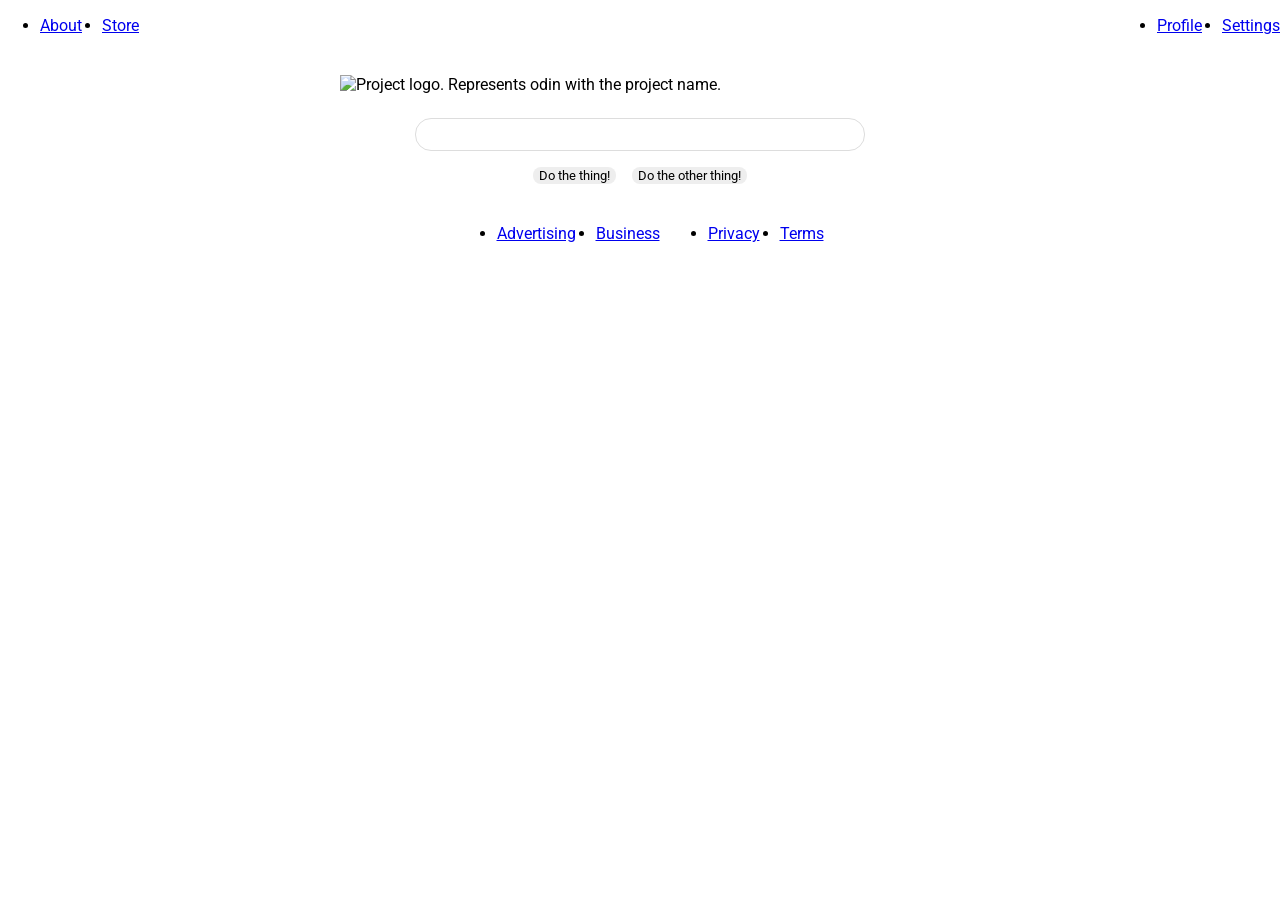
==== foundations/flex/06-flex-layout/index.html @ 82801564 "added layouts for header and footer, and added some styling to the buttons" ====
<!DOCTYPE html>
<html lang="en">
  <head>
    <meta charset="UTF-8">
    <meta http-equiv="X-UA-Compatible" content="IE=edge">
    <meta name="viewport" content="width=device-width, initial-scale=1.0">
    <title>LAYOUT</title>
    <link rel="stylesheet" href="./style.css">
  </head>
  <body>
    <div class="header">
      <ul class="left-links">
        <li><a href="#">About</a></li>
        <li><a href="#">Store</a></li>
      </ul>
      <ul class="right-links">
        <li><a href="#">Profile</a></li>
        <li><a href="#">Settings</a></li>
      </ul>
    </div>
    <div class="content">
      <img src="./logo.png" alt="Project logo. Represents odin with the project name.">
      <div class="input">
        <input type="text">
      <div class="buttons">
        <button>Do the thing!</button>
        <button>Do the other thing!</button>
      </div>
    </div>
    <div class="footer">
      <ul class="left-links1">
        <li><a href="#">Advertising</a></li>
        <li><a href="#">Business</a></li>
      </ul>
      <ul class="right-links1">
        <li><a href="#">Privacy</a></li>
        <li><a href="#">Terms</a></li>
      </ul>
    </div>
  </body>
</html>
---- foundations/flex/06-flex-layout/style.css ----
@import url('https://fonts.googleapis.com/css2?family=Roboto:wght@400;700&display=swap');

body {
  height: 100vh;
  margin: 0;
  overflow: hidden;
  font-family: Roboto, sans-serif;
}

img {
  width: 600px;
}

button {
  font-family: Roboto, sans-serif;
  border: none;
  border-radius: 8px;
  background: #eee;
}

input {
  border: 1px solid #ddd;
  border-radius: 16px;
  padding: 8px 24px;
  width: 400px;
}
.content {
  display: flex;
  flex-direction: column;
  align-items: center;
  gap: 24px;
  padding: 24px;
}
.buttons {
  display: flex;
  justify-content: center;
  gap: 16px;
  margin-top: 16px;
  

}
.text {
  display: flex;
  flex-direction: column;
  align-items: center;
  gap: 8px;
  margin:auto
}
.footer {
  display: flex;
  justify-content: center;
  align-items: center;
  gap: 8px;
  margin-top: auto;
}
.header {
  display: flex;
  justify-content: center;
  align-items: center;
  gap: 8px;
}
.left-links {
  display: flex;
  flex-direction: row;
  gap: 20px;
  justify-content: flex-start;
  width: 100%;
}
.right-links {
  display: flex;
  flex-direction: row;
  gap: 20px;
  justify-content: flex-end;
  width: 100%;
}
.left-links1 {
  display: flex;
  flex-direction: row;
  gap: 20px;
  justify-content: flex-end;
  width: 100%;
}
.right-links1 {
  display: flex;
  flex-direction: row;
  gap: 20px;
  justify-content: flex-end;
  width: 100%;
}
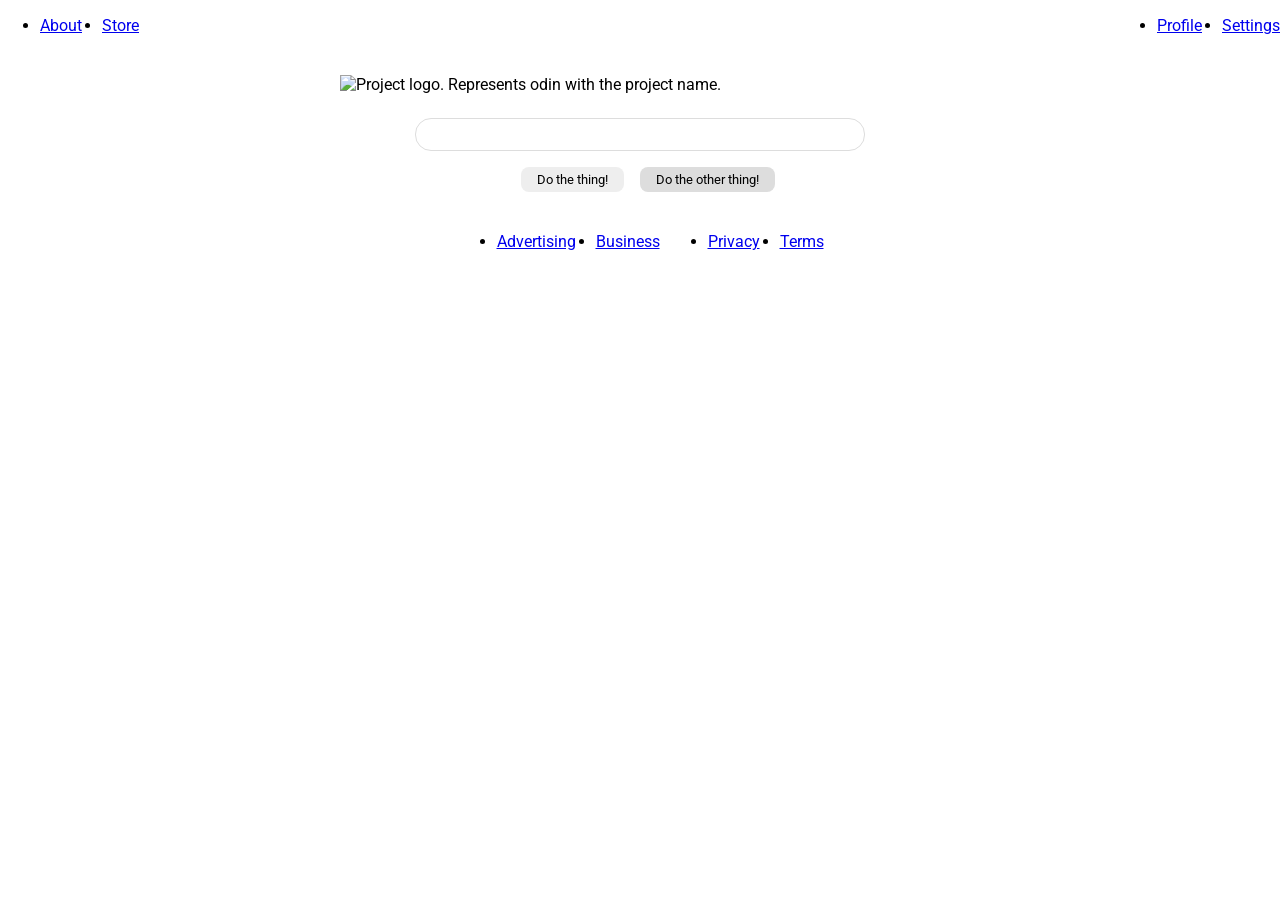
==== commit 32ef4ae8: "savin g changes to 06-flex-layout/index.html" ====
--- a/foundations/flex/06-flex-layout/index.html
+++ b/foundations/flex/06-flex-layout/index.html
@@ -23,8 +23,8 @@
       <div class="input">
         <input type="text">
       <div class="buttons">
-        <button>Do the thing!</button>
-        <button>Do the other thing!</button>
+        <button class="btn-primary">Do the thing!</button>
+        <button class="btn-secondary">Do the other thing!</button>
       </div>
     </div>
     <div class="footer">
--- a/foundations/flex/06-flex-layout/style.css
+++ b/foundations/flex/06-flex-layout/style.css
@@ -47,6 +47,7 @@
   margin:auto
 }
 .footer {
+  
   display: flex;
   justify-content: center;
   align-items: center;
@@ -87,3 +88,11 @@
   justify-content: flex-end;
   width: 100%;
 }
+.btn-primary {
+  padding: 5px 16px;
+  margin-left: 16px;
+}
+.btn-secondary {
+  padding: 5px 16px;
+  background: #ddd;
+}
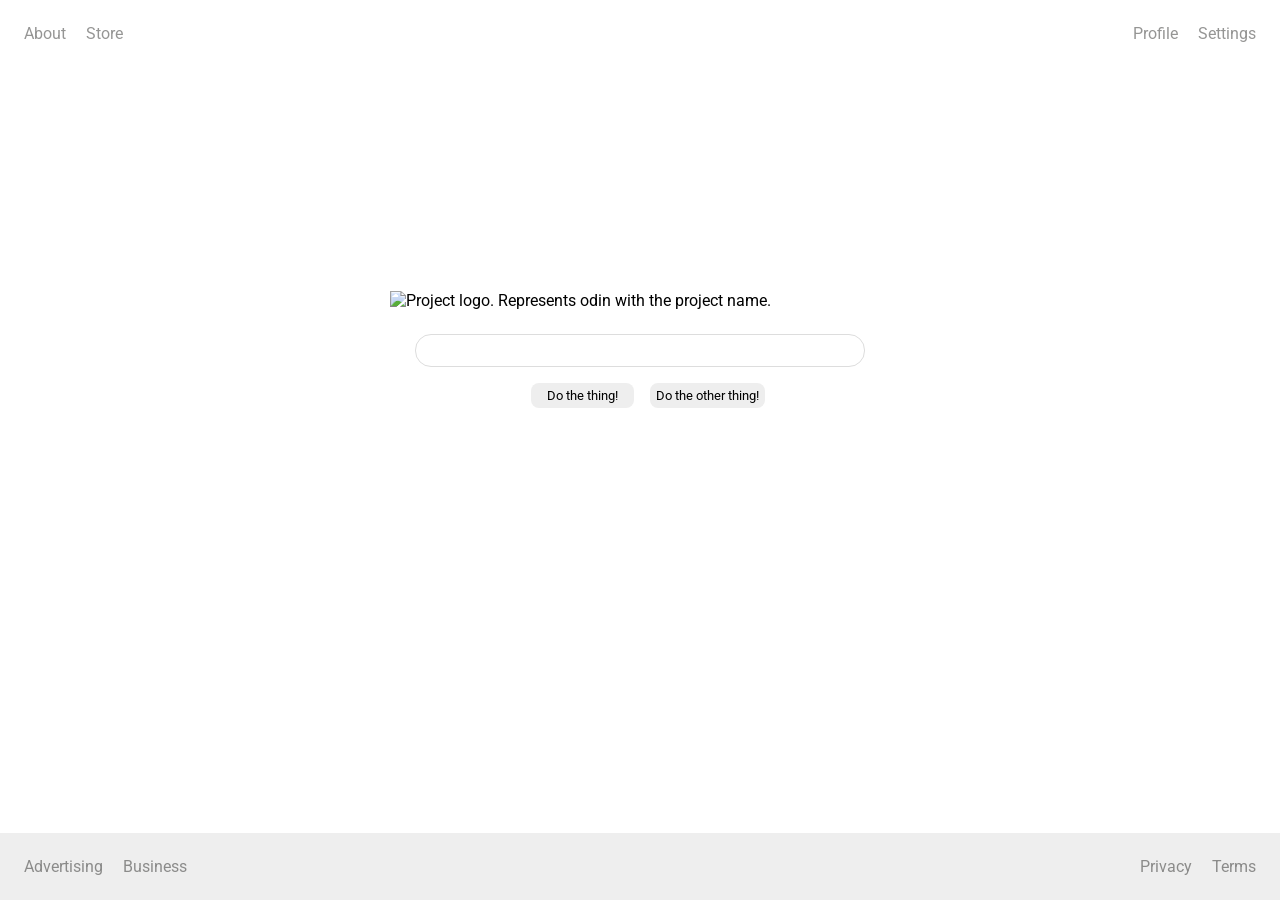
==== commit 138e454c: "completed flex layout exercise" ====
--- a/foundations/flex/06-flex-layout/index.html
+++ b/foundations/flex/06-flex-layout/index.html
@@ -24,15 +24,16 @@
         <input type="text">
       <div class="buttons">
         <button class="btn-primary">Do the thing!</button>
-        <button class="btn-secondary">Do the other thing!</button>
+        <button>Do the other thing!</button>
       </div>
     </div>
+    </div>
     <div class="footer">
-      <ul class="left-links1">
+      <ul class="left-links">
         <li><a href="#">Advertising</a></li>
         <li><a href="#">Business</a></li>
       </ul>
-      <ul class="right-links1">
+      <ul class="right-links">
         <li><a href="#">Privacy</a></li>
         <li><a href="#">Terms</a></li>
       </ul>
--- a/foundations/flex/06-flex-layout/style.css
+++ b/foundations/flex/06-flex-layout/style.css
@@ -5,10 +5,12 @@
   margin: 0;
   overflow: hidden;
   font-family: Roboto, sans-serif;
+  display: flex;
+  flex-direction: column;
 }
 
 img {
-  width: 600px;
+  width: 500px;
 }
 
 button {
@@ -28,6 +30,8 @@
   display: flex;
   flex-direction: column;
   align-items: center;
+  justify-content: center;
+  margin: auto;
   gap: 24px;
   padding: 24px;
 }
@@ -47,7 +51,7 @@
   margin:auto
 }
 .footer {
-  
+  background: #eee;
   display: flex;
   justify-content: center;
   align-items: center;
@@ -66,6 +70,7 @@
   gap: 20px;
   justify-content: flex-start;
   width: 100%;
+  margin: 24px;
 }
 .right-links {
   display: flex;
@@ -73,26 +78,24 @@
   gap: 20px;
   justify-content: flex-end;
   width: 100%;
+  margin: 24px;
 }
-.left-links1 {
-  display: flex;
-  flex-direction: row;
-  gap: 20px;
-  justify-content: flex-end;
-  width: 100%;
-}
-.right-links1 {
-  display: flex;
-  flex-direction: row;
-  gap: 20px;
-  justify-content: flex-end;
-  width: 100%;
-}
+
 .btn-primary {
   padding: 5px 16px;
   margin-left: 16px;
+  
 }
 .btn-secondary {
   padding: 5px 16px;
   background: #ddd;
 }
+ul {
+  list-style: none;
+  padding: 0;
+  margin: 0;
+}
+a {
+  text-decoration: none;
+  color: #0c0c0a6f;
+}
